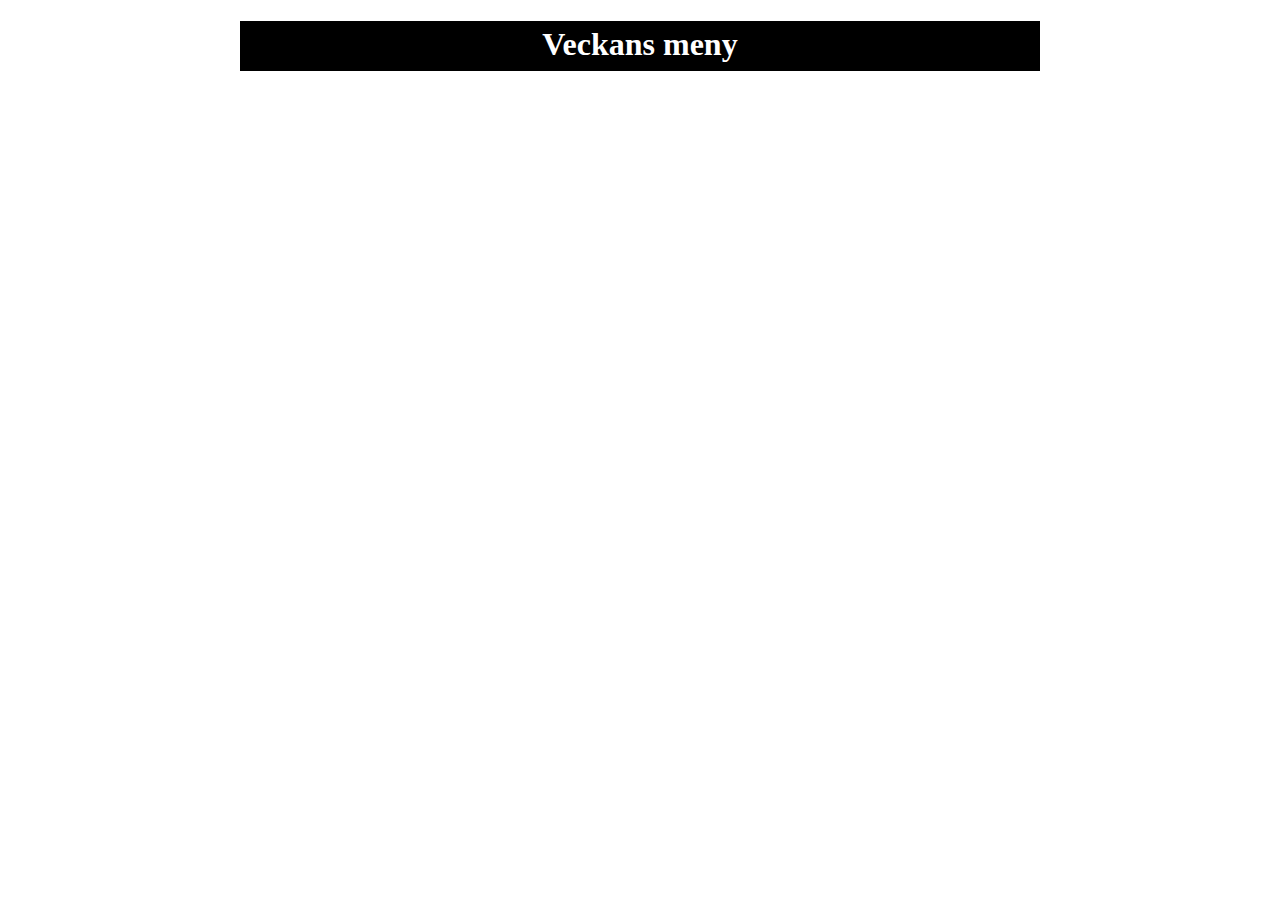
==== Fetch/Veckomeny.html @ b9219eb5 "Veckomenu 1.2" ====
<!DOCTYPE html>
<html lang="en">
<head>
    <meta charset="UTF-8">
    <meta name="viewport" content="width=device-width, initial-scale=1.0">
    <meta http-equiv="X-UA-Compatible" content="ie=edge">
    <title>Veckomeny</title>
    <script src="Veckofetch.js"></script>
    <link rel="stylesheet" href="style.css">
    
</head>
<body>
	<header>
	<h1>Veckans meny</h1>
		
	</header>
	<ul id="menu">
		
	</ul>
    
</body>
</html>
---- Fetch/style.css ----
/*...................Header...................*/
header{
	background-color: black;
	height: 50px;
}
header h1{
	padding-top: 5px;
	text-align: center;
	color: white;
}

/*...................body...................*/
body{
	max-width: 800px;
	margin: auto;
	text-align: center;
}
ul{
	list-style-type: none;
}

@media(max-width: 800px){
	body { 
		background-color: red;
	}
	ul{
		display: block;
	}
	h1{
		text-align: center;
	}
	header{
		max-width: 100%;
	}
}
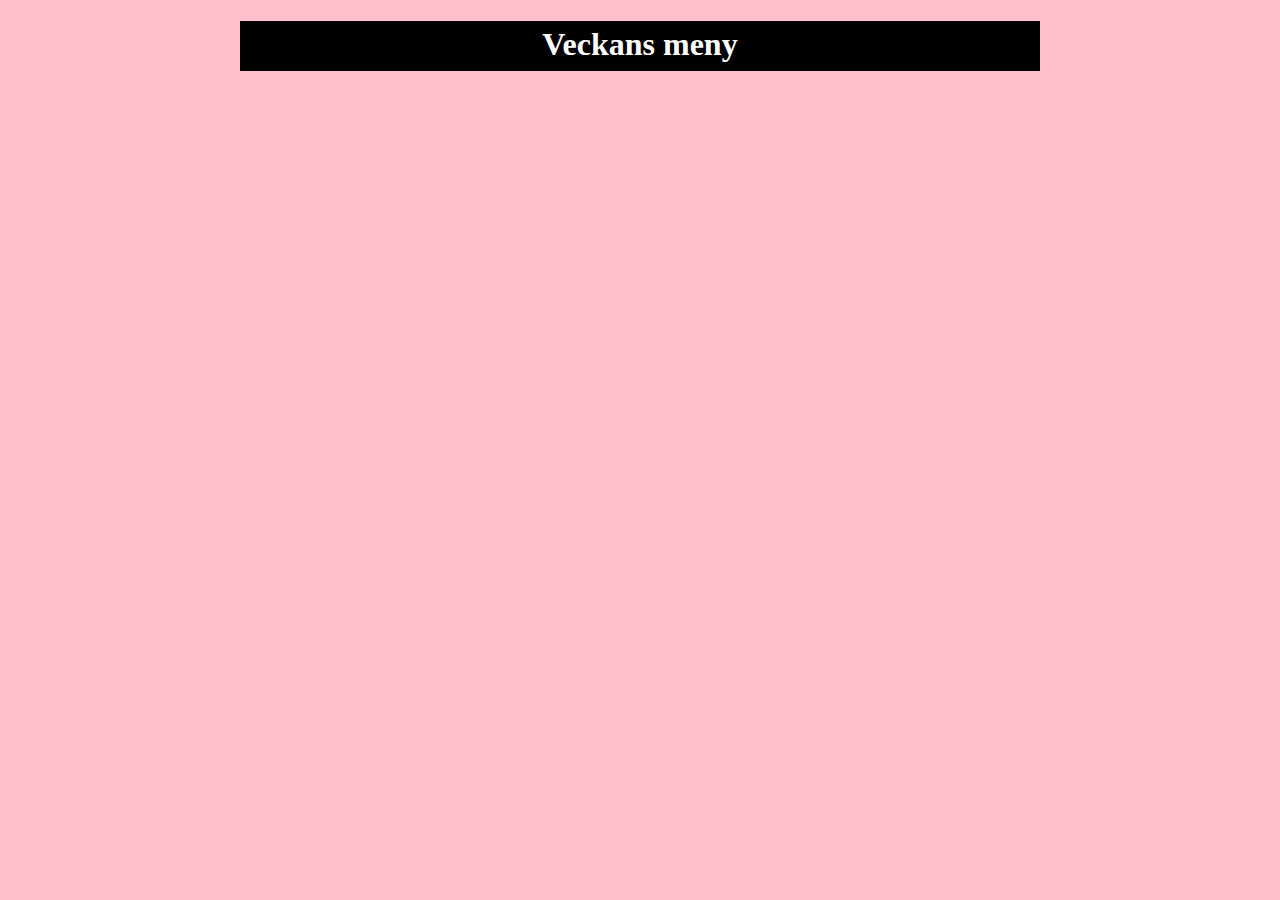
==== commit 50720b0d: "veckomeny 1.5" ====
--- a/Fetch/Veckomeny.html
+++ b/Fetch/Veckomeny.html
@@ -5,7 +5,7 @@
     <meta name="viewport" content="width=device-width, initial-scale=1.0">
     <meta http-equiv="X-UA-Compatible" content="ie=edge">
     <title>Veckomeny</title>
-    <script src="Veckofetch.js"></script>
+    <script type = "module" src="Veckofetch.js"></script>
     <link rel="stylesheet" href="style.css">
     
 </head>
--- a/Fetch/style.css
+++ b/Fetch/style.css
@@ -14,6 +14,7 @@
 	max-width: 800px;
 	margin: auto;
 	text-align: center;
+	background-color: pink;
 }
 ul{
 	list-style-type: none;
